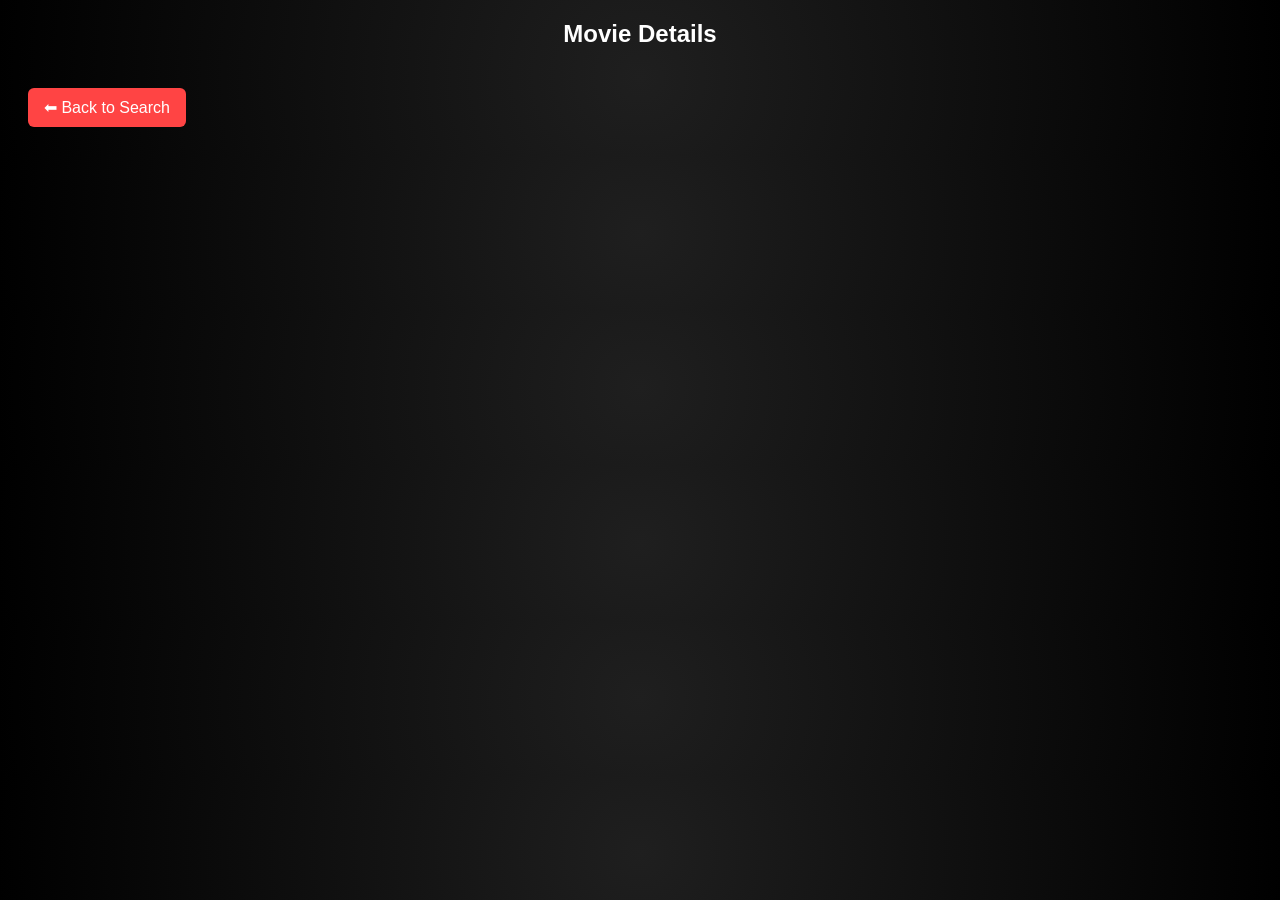
==== movie.html @ 24e55ec9 "Add files via upload" ====
<!DOCTYPE html>
<html lang="en">
<head>
    <meta charset="UTF-8">
    <meta name="viewport" content="width=device-width, initial-scale=1.0">
    <title>Movie Details</title>
    <link rel="stylesheet" href="style.css">
</head>
<body>
    <h2>Movie Details</h2>

    <div class="topbar">
        <button onclick="history.back()" class="backBtn">⬅ Back to Search</button>
    </div>


    <div id="movieDetails"></div>

    <script src="movie.js"></script>
</body>
</html>
---- style.css ----
#moviecontainer
{
    display:flex;
    flex-wrap: wrap;
    gap:10px;
    margin-top: 40px;
    justify-content: center;
}
.movie{
    background: #1a1a1a;
    padding:10px;
    border-radius: 10px;
    width: 200px;
}
.movie img{
    width: 100%;
    height: 260px;
    object-fit: cover;
    border-radius: 10px;
}
.movie:hover{
    transform: scale(1.05);
    transition:0.3s;
}
h1{
    color: #ff4444;
    letter-spacing: 2px;
}

.details{
display:flex;
gap:50px;
padding:40px;
align-items:flex-start;
max-width: 1000px;
margin: auto;
}

.details img{
width:300px;
border-radius:10px;
box-shadow: 0 20px 40px rgba(0, 0, 0, 7);
transition: 0.3s;
}

.details h2{
font-size:40px;
margin-bottom:15px;
}

.details p{
font-size:18px;
margin:8px 0;
line-height:1.5;
}
.details img:hover{
    transform: scale(1.05);
}
.backBtn{
padding:10px 16px;
background:#ff4444;
color:white;
border:none;
border-radius:6px;
cursor:pointer;
font-size:16px;
}

a{
    text-decoration: none;
    color: white;
}

a:visited{
    color: white;
}
a:hover{
    color: #ff4444;
}

.info{
    background: rgba(255, 255, 0, 0.05);
    padding:30px;
    border-radius: 10px;
    backdrop-filter: blur(6px);
    max-width: 600px;
}
.info h2{
    font-size: 40px;
    margin-bottom: 20px;
    letter-spacing: 1px;
}
info p{
    font-size: 18px;
    margin-bottom: 10px;
    line-height: 1.5;
}
info p
{
    margin-bottom: 12px;
    line-height: 1.6;
    font-size: 18px;
}
.movie img:hover{
    transform:scale(1.05);
    transition:0.3s;
}
#trailerBtn
{
    background: #e50914;
    color: white;
    border: none;
    padding: 10px 18px;
    border-radius: 6px;
    margin: 10px 0;
    cursor: pointer;
    font-weight: bold;
}
#trailerBtn:hover{
    background: #ff1f2f;
}
#trailerModal{
display:none;
position:fixed;
top:0;
left:0;
width:100%;
height:100%;
background:rgba(0,0,0,0.8);
justify-content:center;
align-items:center;
}

#trailerContent{
position:relative;
}

#closeTrailer{
position:absolute;
top:-30px;
right:0;
color:white;
font-size:24px;
cursor:pointer;
}

#trailerFrame{
border:none;
}
h1{
    color:#ff4d4d;
    font-size:42px;
    letter-spacing:2px;
    margin-bottom:20px;
}
body{
    background: radial-gradient(circle at center,#1f1f1f,#000000);
    color:white;
    font-family:'Poppins', sans-serif;
    text-align:center;
}

h1{
    color:#ff4d4d;
    font-size:10px;
    letter-spacing:2px;
    margin-bottom:20px;
}

#title{
    text-align:center;
    font-size:100px;
    font-family: 'Bebas Neue',sans-serif;
    color:#ff4d4d;
    margin-top:60px;
    letter-spacing: 3px;
    text-shadow: 0 0 15 rgba(255, 68, 68, 0.5);
}

.search-box{
    margin-top:20px;
}

input{
    padding:12px;
    width:260px;
    border:none;
    border-radius:6px;
    outline:none;
}

button{
    padding:12px 18px;
    background:#e50914;
    border:none;
    color:white;
    border-radius:6px;
    cursor:pointer;
}

button:hover{
    background:#ff1f2f;
}

#moviecontainer{
    margin-top:40px;
    display:grid;
    grid-template-columns:repeat(auto-fit,minmax(200px,1fr));
    gap:25px;
    padding:20px;
}

.movie{
    background:#1c1c1c;
    border-radius:10px;
    padding:10px;
    transition:0.3s;
}

.movie:hover{
    transform:scale(1.05);
}

.movie img{
    width:100%;
    border-radius:8px;
}

.movie h3{
    margin:10px 0 5px;
}

.movie p{
    color:#bbb;
}
.subtitle{
    margin-bottom: 20px;
    color: #bbb;
}
.hero{
    margin-top: 120px;
}
.topbar{
    width: 100%;
    text-align: left;
    padding: 20px;
}
#moviecontainer h2{
    text-align: center;
    margin-top: 40px;
    color: #ff4444;
}
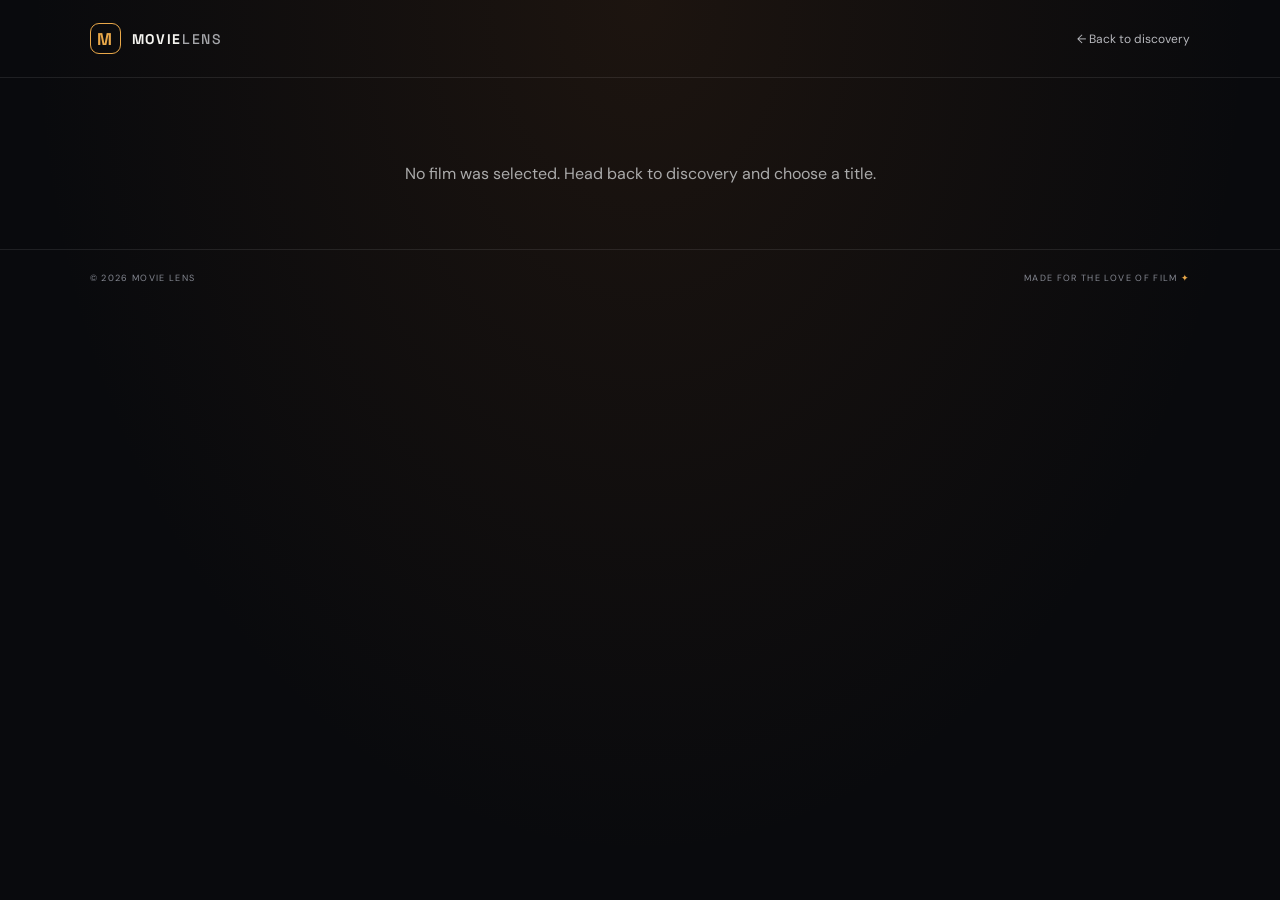
==== commit a31d87b5: "Update MovieLens website" ====
--- a/movie.html
+++ b/movie.html
@@ -1,21 +1,23 @@
-<!DOCTYPE html>
-<html lang="en">
-<head>
-    <meta charset="UTF-8">
-    <meta name="viewport" content="width=device-width, initial-scale=1.0">
-    <title>Movie Details</title>
-    <link rel="stylesheet" href="style.css">
-</head>
-<body>
-    <h2>Movie Details</h2>
-
-    <div class="topbar">
-        <button onclick="history.back()" class="backBtn">⬅ Back to Search</button>
-    </div>
-
-
-    <div id="movieDetails"></div>
-
-    <script src="movie.js"></script>
-</body>
-</html>+<!DOCTYPE html>
+<html lang="en">
+<head>
+  <meta charset="UTF-8">
+  <meta name="viewport" content="width=device-width, initial-scale=1.0">
+  <meta name="theme-color" content="#090a0d">
+  <title>Movie details — Movie Lens</title>
+  <link rel="icon" type="image/png" href="Cinematic Movie Lens Logo.png">
+  <link rel="preconnect" href="https://fonts.googleapis.com">
+  <link rel="preconnect" href="https://fonts.gstatic.com" crossorigin>
+  <link href="https://fonts.googleapis.com/css2?family=DM+Sans:wght@400;500;600;700&family=Space+Grotesk:wght@500;600;700&display=swap" rel="stylesheet">
+  <link rel="stylesheet" href="style.css">
+</head>
+<body class="details-page">
+  <header class="topbar">
+    <a class="brand" href="index.html" aria-label="Movie Lens home"><span class="brand-mark">M</span><span>MOVIE<span class="brand-light">LENS</span></span></a>
+    <a class="back-link" href="index.html">← Back to discovery</a>
+  </header>
+  <main id="movieDetails"><div class="detail-state">Loading film details…</div></main>
+  <footer><span>© 2026 MOVIE LENS</span><span>MADE FOR THE LOVE OF FILM <span class="footer-star">✦</span></span></footer>
+  <script src="movie.js"></script>
+</body>
+</html>
--- a/style.css
+++ b/style.css
@@ -1,252 +1,6 @@
-#moviecontainer
-{
-    display:flex;
-    flex-wrap: wrap;
-    gap:10px;
-    margin-top: 40px;
-    justify-content: center;
-}
-.movie{
-    background: #1a1a1a;
-    padding:10px;
-    border-radius: 10px;
-    width: 200px;
-}
-.movie img{
-    width: 100%;
-    height: 260px;
-    object-fit: cover;
-    border-radius: 10px;
-}
-.movie:hover{
-    transform: scale(1.05);
-    transition:0.3s;
-}
-h1{
-    color: #ff4444;
-    letter-spacing: 2px;
-}
-
-.details{
-display:flex;
-gap:50px;
-padding:40px;
-align-items:flex-start;
-max-width: 1000px;
-margin: auto;
-}
-
-.details img{
-width:300px;
-border-radius:10px;
-box-shadow: 0 20px 40px rgba(0, 0, 0, 7);
-transition: 0.3s;
-}
-
-.details h2{
-font-size:40px;
-margin-bottom:15px;
-}
-
-.details p{
-font-size:18px;
-margin:8px 0;
-line-height:1.5;
-}
-.details img:hover{
-    transform: scale(1.05);
-}
-.backBtn{
-padding:10px 16px;
-background:#ff4444;
-color:white;
-border:none;
-border-radius:6px;
-cursor:pointer;
-font-size:16px;
-}
-
-a{
-    text-decoration: none;
-    color: white;
-}
-
-a:visited{
-    color: white;
-}
-a:hover{
-    color: #ff4444;
-}
-
-.info{
-    background: rgba(255, 255, 0, 0.05);
-    padding:30px;
-    border-radius: 10px;
-    backdrop-filter: blur(6px);
-    max-width: 600px;
-}
-.info h2{
-    font-size: 40px;
-    margin-bottom: 20px;
-    letter-spacing: 1px;
-}
-info p{
-    font-size: 18px;
-    margin-bottom: 10px;
-    line-height: 1.5;
-}
-info p
-{
-    margin-bottom: 12px;
-    line-height: 1.6;
-    font-size: 18px;
-}
-.movie img:hover{
-    transform:scale(1.05);
-    transition:0.3s;
-}
-#trailerBtn
-{
-    background: #e50914;
-    color: white;
-    border: none;
-    padding: 10px 18px;
-    border-radius: 6px;
-    margin: 10px 0;
-    cursor: pointer;
-    font-weight: bold;
-}
-#trailerBtn:hover{
-    background: #ff1f2f;
-}
-#trailerModal{
-display:none;
-position:fixed;
-top:0;
-left:0;
-width:100%;
-height:100%;
-background:rgba(0,0,0,0.8);
-justify-content:center;
-align-items:center;
-}
-
-#trailerContent{
-position:relative;
-}
-
-#closeTrailer{
-position:absolute;
-top:-30px;
-right:0;
-color:white;
-font-size:24px;
-cursor:pointer;
-}
-
-#trailerFrame{
-border:none;
-}
-h1{
-    color:#ff4d4d;
-    font-size:42px;
-    letter-spacing:2px;
-    margin-bottom:20px;
-}
-body{
-    background: radial-gradient(circle at center,#1f1f1f,#000000);
-    color:white;
-    font-family:'Poppins', sans-serif;
-    text-align:center;
-}
-
-h1{
-    color:#ff4d4d;
-    font-size:10px;
-    letter-spacing:2px;
-    margin-bottom:20px;
-}
-
-#title{
-    text-align:center;
-    font-size:100px;
-    font-family: 'Bebas Neue',sans-serif;
-    color:#ff4d4d;
-    margin-top:60px;
-    letter-spacing: 3px;
-    text-shadow: 0 0 15 rgba(255, 68, 68, 0.5);
-}
-
-.search-box{
-    margin-top:20px;
-}
-
-input{
-    padding:12px;
-    width:260px;
-    border:none;
-    border-radius:6px;
-    outline:none;
-}
-
-button{
-    padding:12px 18px;
-    background:#e50914;
-    border:none;
-    color:white;
-    border-radius:6px;
-    cursor:pointer;
-}
-
-button:hover{
-    background:#ff1f2f;
-}
-
-#moviecontainer{
-    margin-top:40px;
-    display:grid;
-    grid-template-columns:repeat(auto-fit,minmax(200px,1fr));
-    gap:25px;
-    padding:20px;
-}
-
-.movie{
-    background:#1c1c1c;
-    border-radius:10px;
-    padding:10px;
-    transition:0.3s;
-}
-
-.movie:hover{
-    transform:scale(1.05);
-}
-
-.movie img{
-    width:100%;
-    border-radius:8px;
-}
-
-.movie h3{
-    margin:10px 0 5px;
-}
-
-.movie p{
-    color:#bbb;
-}
-.subtitle{
-    margin-bottom: 20px;
-    color: #bbb;
-}
-.hero{
-    margin-top: 120px;
-}
-.topbar{
-    width: 100%;
-    text-align: left;
-    padding: 20px;
-}
-#moviecontainer h2{
-    text-align: center;
-    margin-top: 40px;
-    color: #ff4444;
-}+:root{color-scheme:dark;--bg:#090a0d;--panel:#111318;--muted:#9498a3;--text:#f5f4f0;--accent:#e9a849;--line:rgba(255,255,255,.09)}
+*{box-sizing:border-box}html{scroll-behavior:smooth}body{margin:0;min-height:100vh;background:radial-gradient(ellipse at 50% 0%,rgba(113,65,26,.19),transparent 38rem),var(--bg);color:var(--text);font-family:'DM Sans',sans-serif}a{color:inherit;text-decoration:none}.topbar{height:78px;padding:0 clamp(22px,7vw,110px);display:flex;align-items:center;justify-content:space-between;border-bottom:1px solid var(--line)}.brand{display:flex;align-items:center;gap:11px;font:700 14px 'Space Grotesk',sans-serif;letter-spacing:1.7px}.brand-mark{display:grid;place-items:center;width:31px;height:31px;border:1px solid var(--accent);color:var(--accent);border-radius:9px;font-size:17px}.brand-light{font-weight:500;color:#a5a6aa}.top-note,.search-hint,footer{font-size:10px;letter-spacing:1.35px;color:#858892}.live-dot{display:inline-block;width:6px;height:6px;margin:0 8px 1px 0;border-radius:50%;background:var(--accent);box-shadow:0 0 12px var(--accent)}main{max-width:1120px;margin:auto;padding:0 28px}.hero{padding:102px 0 72px;text-align:center}.eyebrow,.section-kicker{color:var(--accent);font-size:10px;font-weight:700;letter-spacing:2.2px}.eyebrow{display:flex;align-items:center;justify-content:center;gap:12px}.eyebrow-line{width:26px;height:1px;background:var(--accent)}h1{font:600 clamp(52px,8vw,91px)/.99 'Space Grotesk',sans-serif;letter-spacing:-5px;margin:24px 0 20px}h1 span{color:var(--accent)}.subtitle{color:#a3a5ad;font-size:15px;margin:0 0 34px}.search-box{max-width:620px;height:62px;margin:auto;display:flex;align-items:center;gap:13px;padding:6px 7px 6px 20px;background:#15171c;border:1px solid rgba(255,255,255,.12);border-radius:12px;box-shadow:0 18px 50px rgba(0,0,0,.28);transition:border-color .2s,box-shadow .2s}.search-box:focus-within{border-color:rgba(233,168,73,.65);box-shadow:0 0 0 4px rgba(233,168,73,.08),0 18px 50px rgba(0,0,0,.28)}.search-icon{font-size:27px;line-height:1;color:var(--accent);transform:rotate(-20deg)}input{min-width:0;flex:1;border:0;outline:0;background:transparent;color:var(--text);font:14px 'DM Sans',sans-serif}input::placeholder{color:#737681}input::-webkit-search-cancel-button{filter:grayscale(1)}button{border:0;color:#17130d;background:var(--accent);font:700 12px 'DM Sans',sans-serif;padding:14px 19px;border-radius:8px;cursor:pointer;transition:transform .2s,background .2s}button:hover{background:#f4bd69;transform:translateY(-1px)}button:disabled{opacity:.65;cursor:wait;transform:none}.search-hint{margin:14px 0 0;font-size:9px;color:#6e717a}kbd{margin-left:5px;padding:3px 5px;border:1px solid #383a40;border-radius:4px;color:#a9abb2;font:9px 'DM Sans',sans-serif}.results-section{padding:0 0 80px}.section-heading{display:flex;justify-content:space-between;align-items:end;margin-bottom:20px}.section-kicker{margin:0 0 6px;font-size:9px}.section-heading h2{margin:0;font:600 27px 'Space Grotesk',sans-serif;letter-spacing:-.7px}.result-count{color:var(--muted);font-size:12px}.movie-grid{display:grid;grid-template-columns:repeat(auto-fill,minmax(170px,1fr));gap:20px}.movie-card{min-width:0;overflow:hidden;background:var(--panel);border:1px solid var(--line);border-radius:11px;transition:transform .25s,border-color .25s,box-shadow .25s}.movie-card:hover{transform:translateY(-5px);border-color:rgba(233,168,73,.5);box-shadow:0 16px 35px #0007}.poster-wrap{position:relative;aspect-ratio:2/3;background:#1d2027;overflow:hidden}.poster-wrap img{width:100%;height:100%;display:block;object-fit:cover;transition:transform .4s}.movie-card:hover img{transform:scale(1.04)}.year-tag{position:absolute;left:10px;top:10px;padding:5px 8px;border-radius:5px;background:rgba(9,10,13,.78);backdrop-filter:blur(8px);font-size:10px;color:#e6e4df}.movie-copy{padding:13px 13px 15px}.movie-copy h3{overflow:hidden;display:-webkit-box;-webkit-line-clamp:2;-webkit-box-orient:vertical;min-height:40px;margin:0 0 6px;font:600 14px/1.4 'Space Grotesk',sans-serif}.movie-type{font-size:10px;letter-spacing:1px;text-transform:uppercase;color:var(--accent)}.empty-state,.status-message{grid-column:1/-1;min-height:120px;display:grid;place-content:center;text-align:center;color:#898c95;border:1px dashed #2c2e34;border-radius:12px;font-size:13px}.empty-icon{font-size:23px;color:var(--accent);margin-bottom:8px}.status-message{border:0}.status-message.error{color:#efa08d}footer{display:flex;justify-content:space-between;padding:22px clamp(22px,7vw,110px);border-top:1px solid var(--line);font-size:9px}.footer-star{color:var(--accent)}
+/* Details page */
+.details-page main{max-width:1060px}.details-page .topbar{margin-bottom:20px}.back-link{color:#b7b8bd;font-size:12px}.back-link:hover{color:var(--accent)}.details{display:grid;grid-template-columns:minmax(220px,310px) 1fr;gap:clamp(26px,6vw,70px);align-items:start;padding:50px 0 90px;text-align:left}.details-poster{width:100%;display:block;border-radius:12px;box-shadow:0 24px 70px #0009;border:1px solid var(--line)}.info{padding:10px 0}.detail-kicker{font-size:10px;color:var(--accent);font-weight:700;letter-spacing:2px;text-transform:uppercase}.info h1{font-size:clamp(38px,6vw,68px);letter-spacing:-3px;margin:12px 0 18px}.meta-row{display:flex;flex-wrap:wrap;gap:9px;margin-bottom:24px}.meta-pill{border:1px solid var(--line);border-radius:20px;padding:7px 11px;color:#cacbd0;font-size:11px}.rating{color:var(--accent)}.plot{font-size:15px;line-height:1.8;color:#b7b8bf;max-width:660px}.detail-facts{display:grid;grid-template-columns:1fr 1fr;gap:17px 25px;margin:28px 0}.fact-label{display:block;margin-bottom:5px;color:#777b85;font-size:9px;letter-spacing:1.5px;text-transform:uppercase}.fact-value{color:#e7e6e2;font-size:12px;line-height:1.6}.trailer-button{margin-top:8px;padding:13px 17px}.detail-state{padding:65px 20px;text-align:center;color:#aaa}.details-page #movieDetails{padding:0 28px}.details-page .topbar{padding-left:clamp(22px,7vw,110px);padding-right:clamp(22px,7vw,110px)}
+@media(max-width:600px){.topbar{height:66px}.top-note{font-size:8px;letter-spacing:.8px}.hero{padding:76px 0 58px}h1{letter-spacing:-3px}.subtitle{max-width:300px;margin:0 auto 28px;font-size:13px}.search-box{height:58px;padding-left:14px;gap:8px}.search-box button{padding:13px}.movie-grid{grid-template-columns:repeat(2,minmax(0,1fr));gap:12px}.movie-copy{padding:11px}.movie-copy h3{font-size:12px;min-height:34px}.section-heading h2{font-size:23px}.details{grid-template-columns:minmax(110px,35%) 1fr;gap:20px;padding:30px 0 55px}.details-page #movieDetails{padding:0 20px}.info h1{font-size:36px;letter-spacing:-2px}.detail-facts{grid-template-columns:1fr;gap:13px;margin:20px 0}.plot{font-size:13px}.meta-row{gap:6px}footer{font-size:8px;letter-spacing:.7px}}
+@media(prefers-reduced-motion:reduce){*,*::before,*::after{scroll-behavior:auto!important;transition:none!important}}
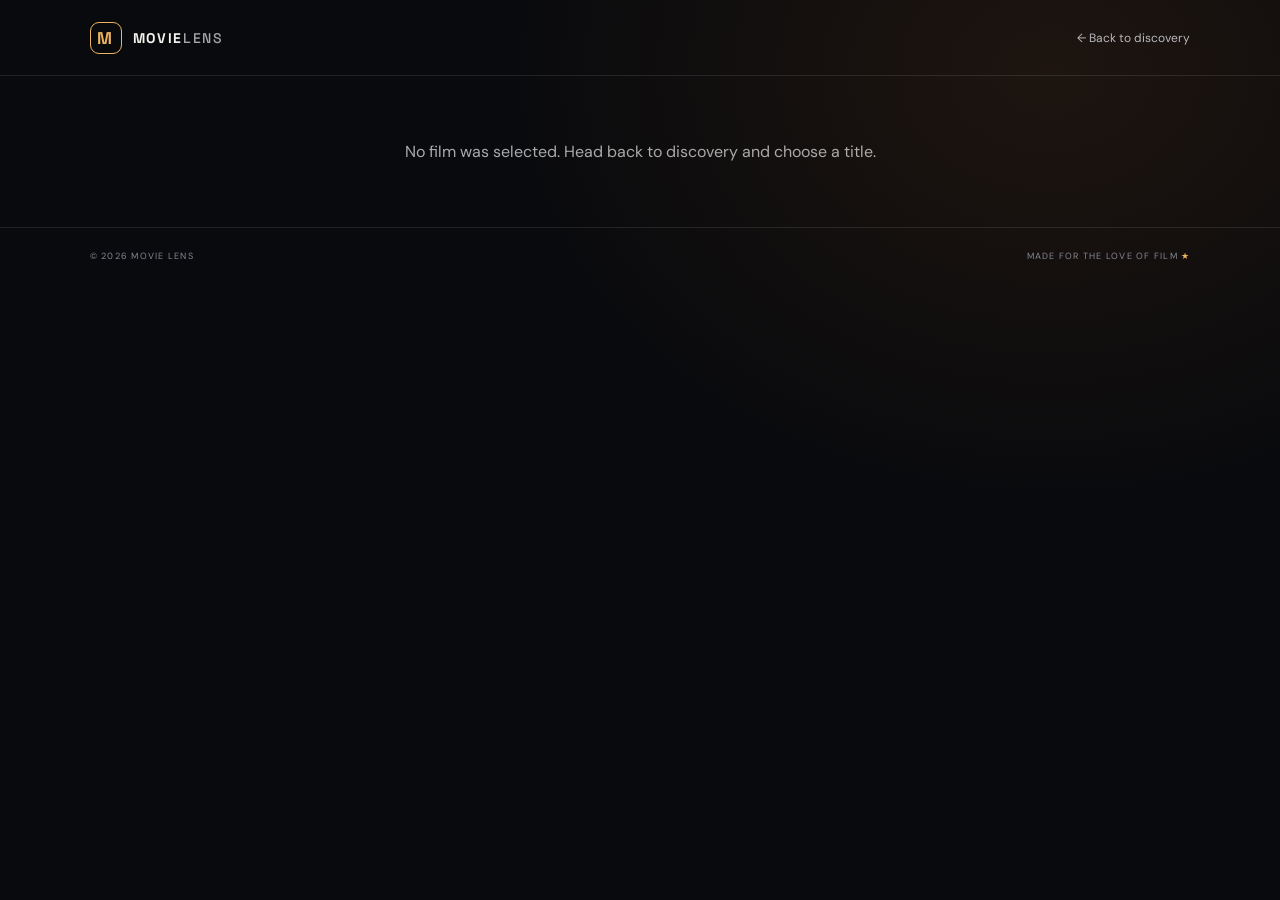
==== commit 08694e90: "Update MovieLens website" ====
--- a/movie.html
+++ b/movie.html
@@ -4,7 +4,7 @@
   <meta charset="UTF-8">
   <meta name="viewport" content="width=device-width, initial-scale=1.0">
   <meta name="theme-color" content="#090a0d">
-  <title>Movie details — Movie Lens</title>
+  <title>Movie details - Movie Lens</title>
   <link rel="icon" type="image/png" href="Cinematic Movie Lens Logo.png">
   <link rel="preconnect" href="https://fonts.googleapis.com">
   <link rel="preconnect" href="https://fonts.gstatic.com" crossorigin>
@@ -14,10 +14,10 @@
 <body class="details-page">
   <header class="topbar">
     <a class="brand" href="index.html" aria-label="Movie Lens home"><span class="brand-mark">M</span><span>MOVIE<span class="brand-light">LENS</span></span></a>
-    <a class="back-link" href="index.html">← Back to discovery</a>
+    <a class="back-link" href="index.html">&larr; Back to discovery</a>
   </header>
-  <main id="movieDetails"><div class="detail-state">Loading film details…</div></main>
-  <footer><span>© 2026 MOVIE LENS</span><span>MADE FOR THE LOVE OF FILM <span class="footer-star">✦</span></span></footer>
+  <main id="movieDetails"><div class="detail-state">Loading film details...</div></main>
+  <footer><span>&copy; 2026 MOVIE LENS</span><span>MADE FOR THE LOVE OF FILM <span class="footer-star">&starf;</span></span></footer>
   <script src="movie.js"></script>
 </body>
 </html>
--- a/style.css
+++ b/style.css
@@ -1,6 +1,213 @@
-:root{color-scheme:dark;--bg:#090a0d;--panel:#111318;--muted:#9498a3;--text:#f5f4f0;--accent:#e9a849;--line:rgba(255,255,255,.09)}
-*{box-sizing:border-box}html{scroll-behavior:smooth}body{margin:0;min-height:100vh;background:radial-gradient(ellipse at 50% 0%,rgba(113,65,26,.19),transparent 38rem),var(--bg);color:var(--text);font-family:'DM Sans',sans-serif}a{color:inherit;text-decoration:none}.topbar{height:78px;padding:0 clamp(22px,7vw,110px);display:flex;align-items:center;justify-content:space-between;border-bottom:1px solid var(--line)}.brand{display:flex;align-items:center;gap:11px;font:700 14px 'Space Grotesk',sans-serif;letter-spacing:1.7px}.brand-mark{display:grid;place-items:center;width:31px;height:31px;border:1px solid var(--accent);color:var(--accent);border-radius:9px;font-size:17px}.brand-light{font-weight:500;color:#a5a6aa}.top-note,.search-hint,footer{font-size:10px;letter-spacing:1.35px;color:#858892}.live-dot{display:inline-block;width:6px;height:6px;margin:0 8px 1px 0;border-radius:50%;background:var(--accent);box-shadow:0 0 12px var(--accent)}main{max-width:1120px;margin:auto;padding:0 28px}.hero{padding:102px 0 72px;text-align:center}.eyebrow,.section-kicker{color:var(--accent);font-size:10px;font-weight:700;letter-spacing:2.2px}.eyebrow{display:flex;align-items:center;justify-content:center;gap:12px}.eyebrow-line{width:26px;height:1px;background:var(--accent)}h1{font:600 clamp(52px,8vw,91px)/.99 'Space Grotesk',sans-serif;letter-spacing:-5px;margin:24px 0 20px}h1 span{color:var(--accent)}.subtitle{color:#a3a5ad;font-size:15px;margin:0 0 34px}.search-box{max-width:620px;height:62px;margin:auto;display:flex;align-items:center;gap:13px;padding:6px 7px 6px 20px;background:#15171c;border:1px solid rgba(255,255,255,.12);border-radius:12px;box-shadow:0 18px 50px rgba(0,0,0,.28);transition:border-color .2s,box-shadow .2s}.search-box:focus-within{border-color:rgba(233,168,73,.65);box-shadow:0 0 0 4px rgba(233,168,73,.08),0 18px 50px rgba(0,0,0,.28)}.search-icon{font-size:27px;line-height:1;color:var(--accent);transform:rotate(-20deg)}input{min-width:0;flex:1;border:0;outline:0;background:transparent;color:var(--text);font:14px 'DM Sans',sans-serif}input::placeholder{color:#737681}input::-webkit-search-cancel-button{filter:grayscale(1)}button{border:0;color:#17130d;background:var(--accent);font:700 12px 'DM Sans',sans-serif;padding:14px 19px;border-radius:8px;cursor:pointer;transition:transform .2s,background .2s}button:hover{background:#f4bd69;transform:translateY(-1px)}button:disabled{opacity:.65;cursor:wait;transform:none}.search-hint{margin:14px 0 0;font-size:9px;color:#6e717a}kbd{margin-left:5px;padding:3px 5px;border:1px solid #383a40;border-radius:4px;color:#a9abb2;font:9px 'DM Sans',sans-serif}.results-section{padding:0 0 80px}.section-heading{display:flex;justify-content:space-between;align-items:end;margin-bottom:20px}.section-kicker{margin:0 0 6px;font-size:9px}.section-heading h2{margin:0;font:600 27px 'Space Grotesk',sans-serif;letter-spacing:-.7px}.result-count{color:var(--muted);font-size:12px}.movie-grid{display:grid;grid-template-columns:repeat(auto-fill,minmax(170px,1fr));gap:20px}.movie-card{min-width:0;overflow:hidden;background:var(--panel);border:1px solid var(--line);border-radius:11px;transition:transform .25s,border-color .25s,box-shadow .25s}.movie-card:hover{transform:translateY(-5px);border-color:rgba(233,168,73,.5);box-shadow:0 16px 35px #0007}.poster-wrap{position:relative;aspect-ratio:2/3;background:#1d2027;overflow:hidden}.poster-wrap img{width:100%;height:100%;display:block;object-fit:cover;transition:transform .4s}.movie-card:hover img{transform:scale(1.04)}.year-tag{position:absolute;left:10px;top:10px;padding:5px 8px;border-radius:5px;background:rgba(9,10,13,.78);backdrop-filter:blur(8px);font-size:10px;color:#e6e4df}.movie-copy{padding:13px 13px 15px}.movie-copy h3{overflow:hidden;display:-webkit-box;-webkit-line-clamp:2;-webkit-box-orient:vertical;min-height:40px;margin:0 0 6px;font:600 14px/1.4 'Space Grotesk',sans-serif}.movie-type{font-size:10px;letter-spacing:1px;text-transform:uppercase;color:var(--accent)}.empty-state,.status-message{grid-column:1/-1;min-height:120px;display:grid;place-content:center;text-align:center;color:#898c95;border:1px dashed #2c2e34;border-radius:12px;font-size:13px}.empty-icon{font-size:23px;color:var(--accent);margin-bottom:8px}.status-message{border:0}.status-message.error{color:#efa08d}footer{display:flex;justify-content:space-between;padding:22px clamp(22px,7vw,110px);border-top:1px solid var(--line);font-size:9px}.footer-star{color:var(--accent)}
-/* Details page */
-.details-page main{max-width:1060px}.details-page .topbar{margin-bottom:20px}.back-link{color:#b7b8bd;font-size:12px}.back-link:hover{color:var(--accent)}.details{display:grid;grid-template-columns:minmax(220px,310px) 1fr;gap:clamp(26px,6vw,70px);align-items:start;padding:50px 0 90px;text-align:left}.details-poster{width:100%;display:block;border-radius:12px;box-shadow:0 24px 70px #0009;border:1px solid var(--line)}.info{padding:10px 0}.detail-kicker{font-size:10px;color:var(--accent);font-weight:700;letter-spacing:2px;text-transform:uppercase}.info h1{font-size:clamp(38px,6vw,68px);letter-spacing:-3px;margin:12px 0 18px}.meta-row{display:flex;flex-wrap:wrap;gap:9px;margin-bottom:24px}.meta-pill{border:1px solid var(--line);border-radius:20px;padding:7px 11px;color:#cacbd0;font-size:11px}.rating{color:var(--accent)}.plot{font-size:15px;line-height:1.8;color:#b7b8bf;max-width:660px}.detail-facts{display:grid;grid-template-columns:1fr 1fr;gap:17px 25px;margin:28px 0}.fact-label{display:block;margin-bottom:5px;color:#777b85;font-size:9px;letter-spacing:1.5px;text-transform:uppercase}.fact-value{color:#e7e6e2;font-size:12px;line-height:1.6}.trailer-button{margin-top:8px;padding:13px 17px}.detail-state{padding:65px 20px;text-align:center;color:#aaa}.details-page #movieDetails{padding:0 28px}.details-page .topbar{padding-left:clamp(22px,7vw,110px);padding-right:clamp(22px,7vw,110px)}
-@media(max-width:600px){.topbar{height:66px}.top-note{font-size:8px;letter-spacing:.8px}.hero{padding:76px 0 58px}h1{letter-spacing:-3px}.subtitle{max-width:300px;margin:0 auto 28px;font-size:13px}.search-box{height:58px;padding-left:14px;gap:8px}.search-box button{padding:13px}.movie-grid{grid-template-columns:repeat(2,minmax(0,1fr));gap:12px}.movie-copy{padding:11px}.movie-copy h3{font-size:12px;min-height:34px}.section-heading h2{font-size:23px}.details{grid-template-columns:minmax(110px,35%) 1fr;gap:20px;padding:30px 0 55px}.details-page #movieDetails{padding:0 20px}.info h1{font-size:36px;letter-spacing:-2px}.detail-facts{grid-template-columns:1fr;gap:13px;margin:20px 0}.plot{font-size:13px}.meta-row{gap:6px}footer{font-size:8px;letter-spacing:.7px}}
-@media(prefers-reduced-motion:reduce){*,*::before,*::after{scroll-behavior:auto!important;transition:none!important}}
+:root {
+  color-scheme: dark;
+  --bg: #090a0d;
+  --panel: #111318;
+  --muted: #92959e;
+  --text: #f5f3ee;
+  --accent: #edb35f;
+  --line: rgba(255, 255, 255, .1);
+}
+
+* { box-sizing: border-box; }
+html { scroll-behavior: smooth; }
+body {
+  min-width: 320px;
+  min-height: 100vh;
+  margin: 0;
+  color: var(--text);
+  background: radial-gradient(ellipse at 82% 8%, rgba(124, 70, 26, .18), transparent 34rem), var(--bg);
+  font-family: 'DM Sans', sans-serif;
+}
+a { color: inherit; text-decoration: none; }
+.topbar {
+  position: relative;
+  z-index: 2;
+  display: flex;
+  height: 76px;
+  align-items: center;
+  justify-content: space-between;
+  padding: 0 clamp(20px, 7vw, 112px);
+  border-bottom: 1px solid var(--line);
+}
+.brand { display: flex; align-items: center; gap: 11px; font: 700 14px 'Space Grotesk', sans-serif; letter-spacing: 1.7px; }
+.brand-mark { display: grid; width: 32px; height: 32px; place-items: center; border: 1px solid var(--accent); border-radius: 9px; color: var(--accent); font-size: 17px; }
+.brand-light { color: #a5a6aa; font-weight: 500; }
+.top-note, footer { color: #858892; font-size: 9px; letter-spacing: 1.25px; }
+.live-dot { display: inline-block; width: 6px; height: 6px; margin: 0 8px 1px 0; border-radius: 50%; background: var(--accent); box-shadow: 0 0 12px var(--accent); }
+main { width: min(1190px, 100%); margin: 0 auto; padding: 0 clamp(20px, 5vw, 64px); }
+.hero {
+  position: relative;
+  display: grid;
+  min-height: 590px;
+  grid-template-columns: 1.05fr .95fr;
+  align-items: center;
+  gap: clamp(24px, 5vw, 66px);
+  padding: 64px 0 54px;
+}
+.hero-copy { position: relative; z-index: 1; padding: 8px 0; }
+.eyebrow, .section-kicker { color: var(--accent); font-size: 10px; font-weight: 700; letter-spacing: 2px; }
+.eyebrow { display: flex; align-items: center; gap: 11px; }
+.eyebrow-line { width: 26px; height: 1px; background: var(--accent); }
+h1 { margin: 25px 0 20px; font: 600 clamp(54px, 7.2vw, 88px)/.98 'Space Grotesk', sans-serif; letter-spacing: -.065em; }
+h1 > span { color: var(--accent); }
+.subtitle { max-width: 420px; margin: 0 0 31px; color: #a6a7ad; font-size: 15px; line-height: 1.7; }
+.search-box {
+  display: flex;
+  width: min(570px, 100%);
+  height: 62px;
+  align-items: center;
+  gap: 14px;
+  margin: 0;
+  padding: 6px 7px 6px 19px;
+  border: 1px solid rgba(255, 255, 255, .14);
+  border-radius: 10px;
+  background: rgba(22, 23, 28, .92);
+  box-shadow: 0 18px 50px rgba(0, 0, 0, .32);
+  transition: border-color .2s, box-shadow .2s;
+}
+.search-box:focus-within { border-color: rgba(237, 179, 95, .7); box-shadow: 0 0 0 4px rgba(237, 179, 95, .09), 0 18px 50px #0005; }
+.search-icon { position: relative; width: 17px; height: 17px; flex: 0 0 17px; border: 2px solid var(--accent); border-radius: 50%; }
+.search-icon::after { position: absolute; right: -6px; bottom: -4px; width: 7px; height: 2px; transform: rotate(48deg); border-radius: 2px; background: var(--accent); content: ''; }
+input { min-width: 0; flex: 1; border: 0; outline: 0; background: transparent; color: var(--text); font: 14px 'DM Sans', sans-serif; }
+input::placeholder { color: #747680; }
+input::-webkit-search-cancel-button { filter: grayscale(1); }
+button { border: 0; border-radius: 7px; background: var(--accent); color: #17130d; font: 700 12px 'DM Sans', sans-serif; cursor: pointer; transition: transform .2s, background .2s; }
+.search-box button { padding: 14px 19px; white-space: nowrap; }
+button:hover { transform: translateY(-1px); background: #f5c779; }
+button:disabled { transform: none; cursor: wait; opacity: .65; }
+.search-hint { margin: 13px 0 0; color: #747680; font-size: 9px; letter-spacing: 1.3px; }
+kbd { margin-left: 5px; padding: 3px 5px; border: 1px solid #393a40; border-radius: 4px; color: #aaabb2; font: 9px 'DM Sans', sans-serif; }
+.hero-proof { display: flex; align-items: center; gap: 8px; margin-top: 32px; color: #92939a; font-size: 11px; }
+.proof-star { color: var(--accent); font-size: 14px; }
+.hero-art { position: relative; min-height: 440px; isolation: isolate; }
+.hero-art::before { position: absolute; z-index: -2; inset: 8% 0 0; border-radius: 50%; background: radial-gradient(ellipse, rgba(218, 132, 54, .18), transparent 66%); content: ''; filter: blur(8px); }
+.art-orbit { position: absolute; z-index: -1; top: 50%; left: 50%; border: 1px solid rgba(236, 184, 112, .12); border-radius: 50%; transform: translate(-50%, -50%) rotate(-26deg); }
+.orbit-one { width: 410px; height: 280px; }
+.orbit-two { width: 350px; height: 450px; transform: translate(-50%, -50%) rotate(39deg); }
+.poster-art { position: absolute; top: 50%; display: flex; width: min(48%, 220px); height: 325px; flex-direction: column; overflow: hidden; padding: 15px; border: 1px solid rgba(255, 255, 255, .32); box-shadow: 0 24px 70px #0009; transform-origin: center; }
+.poster-art::before { position: absolute; z-index: -1; inset: 0; background: linear-gradient(155deg, #c87a46 0%, #513545 43%, #171b31 75%, #090d19); content: ''; }
+.poster-back { left: 8%; transform: translateY(-47%) rotate(-10deg); }
+.poster-back::before { background: linear-gradient(160deg, #da9b49 0%, #b75135 38%, #492a45 69%, #111529); }
+.poster-front { right: 9%; transform: translateY(-48%) rotate(8deg); }
+.poster-front::before { background: radial-gradient(ellipse at 70% 35%, #e69d61 0 3%, transparent 26%), linear-gradient(155deg, #352a3b 0%, #a24b42 45%, #1b1c36 77%, #10111b); }
+.poster-index, .poster-caption { position: relative; z-index: 1; font-size: 7px; letter-spacing: 1.2px; }
+.poster-caption { margin-top: auto; font-size: 6px; letter-spacing: 1px; }
+.poster-title { position: relative; z-index: 1; margin-top: 92px; color: #fff6e9; font: 700 30px/.86 'Space Grotesk', sans-serif; letter-spacing: -.07em; text-shadow: 0 2px 18px #23151c; }
+.poster-back .poster-title { margin-top: 93px; font-size: 28px; }
+.poster-sun, .poster-moon { position: absolute; top: 56px; right: 25px; width: 74px; height: 74px; border-radius: 50%; background: #f8c875; box-shadow: 0 0 55px rgba(255, 185, 91, .46); }
+.poster-moon { top: 78px; right: 22px; width: 52px; height: 52px; background: #f1d9b2; box-shadow: 0 0 48px rgba(255, 218, 172, .42); }
+.art-stamp { position: absolute; top: 21%; right: 0; display: flex; width: 76px; height: 76px; align-items: center; justify-content: center; gap: 4px; border: 1px solid rgba(237, 179, 95, .55); border-radius: 50%; background: rgba(12, 13, 17, .8); color: var(--accent); font-size: 8px; letter-spacing: 1px; line-height: 1.4; transform: rotate(9deg); }
+.art-stamp b { font-size: 17px; font-weight: 400; }
+.art-caption { position: absolute; right: 0; bottom: 6%; left: 0; display: flex; justify-content: space-between; color: #858892; font-size: 8px; letter-spacing: 1.5px; }
+.art-caption span { color: var(--accent); }
+.genre-bar { display: flex; min-height: 70px; align-items: center; gap: clamp(13px, 3vw, 35px); border-top: 1px solid var(--line); border-bottom: 1px solid var(--line); color: #9b9ca3; font-size: 11px; }
+.genre-bar i { width: 3px; height: 3px; flex: 0 0 3px; border-radius: 50%; background: var(--accent); }
+.genre-label { color: var(--accent); font-size: 9px; font-weight: 700; letter-spacing: 1.6px; white-space: nowrap; }
+.results-section { padding: 58px 0 76px; }
+.section-heading { display: flex; align-items: end; justify-content: space-between; margin-bottom: 20px; }
+.section-kicker { margin: 0 0 6px; font-size: 9px; }
+.section-heading h2 { margin: 0; font: 600 27px 'Space Grotesk', sans-serif; letter-spacing: -.7px; }
+.result-count { color: var(--muted); font-size: 11px; letter-spacing: 1px; }
+.movie-grid { display: grid; grid-template-columns: repeat(auto-fill, minmax(168px, 1fr)); gap: 19px; }
+.movie-card { min-width: 0; overflow: hidden; border: 1px solid var(--line); border-radius: 10px; background: var(--panel); transition: transform .25s, border-color .25s, box-shadow .25s; }
+.movie-card:hover, .movie-card:focus-visible { transform: translateY(-5px); border-color: rgba(237, 179, 95, .55); box-shadow: 0 16px 35px #0007; outline: none; }
+.poster-wrap { position: relative; aspect-ratio: 2 / 3; overflow: hidden; background: #1d2027; }
+.poster-wrap img { display: block; width: 100%; height: 100%; object-fit: cover; transition: transform .4s; }
+.movie-card:hover img { transform: scale(1.04); }
+.year-tag { position: absolute; top: 10px; left: 10px; padding: 5px 8px; border-radius: 5px; background: rgba(9, 10, 13, .8); color: #e6e4df; font-size: 10px; backdrop-filter: blur(8px); }
+.movie-copy { padding: 13px 13px 15px; }
+.movie-copy h3 { display: -webkit-box; min-height: 40px; overflow: hidden; margin: 0 0 6px; font: 600 14px/1.4 'Space Grotesk', sans-serif; -webkit-box-orient: vertical; -webkit-line-clamp: 2; }
+.movie-type { color: var(--accent); font-size: 10px; letter-spacing: 1px; text-transform: uppercase; }
+.empty-state, .status-message { display: grid; min-height: 120px; grid-column: 1 / -1; place-content: center; border: 1px dashed #2c2e34; border-radius: 12px; color: #898c95; font-size: 13px; text-align: center; }
+.empty-icon { margin-bottom: 8px; color: var(--accent); font-size: 23px; }
+.status-message { border: 0; }
+.status-message.error { color: #efa08d; }
+footer { display: flex; justify-content: space-between; padding: 22px clamp(20px, 7vw, 112px); border-top: 1px solid var(--line); font-size: 9px; }
+.footer-star { color: var(--accent); }
+
+/* Movie details */
+.details-page main { max-width: 1120px; }
+.back-link { color: #b7b8bd; font-size: 12px; }
+.back-link:hover { color: var(--accent); }
+.details { display: grid; grid-template-columns: minmax(220px, 310px) 1fr; align-items: start; gap: clamp(26px, 6vw, 70px); padding: 55px 0 90px; text-align: left; }
+.details-poster { display: block; width: 100%; border: 1px solid var(--line); border-radius: 12px; box-shadow: 0 24px 70px #0009; }
+.info { padding: 10px 0; }
+.detail-kicker { color: var(--accent); font-size: 10px; font-weight: 700; letter-spacing: 2px; text-transform: uppercase; }
+.info h1 { margin: 12px 0 18px; font-size: clamp(38px, 6vw, 68px); letter-spacing: -.05em; }
+.meta-row { display: flex; flex-wrap: wrap; gap: 9px; margin-bottom: 24px; }
+.meta-pill { padding: 7px 11px; border: 1px solid var(--line); border-radius: 20px; color: #cacbd0; font-size: 11px; }
+.rating { color: var(--accent); }
+.plot { max-width: 660px; color: #b7b8bf; font-size: 15px; line-height: 1.8; }
+.detail-facts { display: grid; grid-template-columns: 1fr 1fr; gap: 17px 25px; margin: 28px 0; }
+.fact-label { display: block; margin-bottom: 5px; color: #777b85; font-size: 9px; letter-spacing: 1.5px; text-transform: uppercase; }
+.fact-value { color: #e7e6e2; font-size: 12px; line-height: 1.6; }
+.trailer-button { margin-top: 8px; padding: 13px 17px; }
+.detail-state { padding: 65px 20px; color: #aaa; text-align: center; }
+
+@media (max-width: 850px) {
+  .hero { min-height: 540px; grid-template-columns: 1.1fr .9fr; gap: 10px; }
+  .hero-art { min-height: 390px; }
+  .poster-art { height: 285px; }
+  .poster-title { margin-top: 80px; font-size: 26px; }
+  .poster-back .poster-title { margin-top: 80px; font-size: 24px; }
+  .genre-bar { gap: 15px; font-size: 10px; }
+  .genre-bar span:not(.genre-label) { white-space: nowrap; }
+}
+@media (max-width: 620px) {
+  .topbar { height: 65px; padding-inline: 20px; }
+  .top-note { max-width: 132px; font-size: 7px; letter-spacing: .8px; text-align: right; }
+  main { padding-inline: 20px; }
+  .hero { min-height: 0; grid-template-columns: 1fr; gap: 0; padding: 61px 0 25px; }
+  .hero-copy { text-align: center; }
+  .eyebrow { justify-content: center; font-size: 8px; letter-spacing: 1.55px; }
+  h1 { margin: 22px 0 16px; font-size: clamp(52px, 13vw, 74px); }
+  .subtitle { max-width: 340px; margin: 0 auto 25px; font-size: 13px; }
+  .search-box { height: 58px; gap: 11px; padding-left: 15px; }
+  .search-box button { padding: 13px 14px; }
+  input { font-size: 12px; }
+  .search-hint { margin-top: 12px; }
+  .hero-proof { justify-content: center; margin-top: 19px; font-size: 10px; }
+  .hero-art { width: min(100%, 390px); min-height: 330px; margin: 12px auto 0; }
+  .poster-art { width: min(47%, 185px); height: 260px; }
+  .poster-back { left: 13%; }
+  .poster-front { right: 13%; }
+  .poster-title { margin-top: 67px; font-size: 24px; }
+  .poster-back .poster-title { margin-top: 69px; font-size: 22px; }
+  .poster-sun { top: 51px; width: 62px; height: 62px; }
+  .poster-moon { top: 66px; width: 43px; height: 43px; }
+  .art-stamp { top: 13%; right: 1%; width: 62px; height: 62px; font-size: 7px; }
+  .art-caption { bottom: 1%; font-size: 7px; }
+  .orbit-one { width: 320px; height: 225px; }
+  .orbit-two { width: 285px; height: 340px; }
+  .genre-bar { min-height: 62px; gap: 12px; overflow-x: auto; margin-inline: -20px; padding: 0 20px; scrollbar-width: none; }
+  .genre-bar::-webkit-scrollbar { display: none; }
+  .genre-label { font-size: 8px; }
+  .results-section { padding: 42px 0 58px; }
+  .movie-grid { grid-template-columns: repeat(2, minmax(0, 1fr)); gap: 12px; }
+  .movie-copy { padding: 10px; }
+  .movie-copy h3 { min-height: 34px; font-size: 12px; }
+  .section-heading h2 { font-size: 23px; }
+  .details { grid-template-columns: 112px minmax(0, 1fr); gap: 17px; padding: 34px 0 60px; }
+  .details-page main { padding-inline: 20px; }
+  .info { padding-top: 1px; }
+  .detail-kicker { font-size: 8px; letter-spacing: 1px; }
+  .info h1 { margin: 9px 0 13px; font-size: clamp(27px, 8vw, 38px); letter-spacing: -.05em; overflow-wrap: anywhere; }
+  .meta-row { gap: 6px; margin-bottom: 16px; }
+  .meta-pill { padding: 6px 8px; font-size: 9px; }
+  .plot { font-size: 12px; line-height: 1.65; }
+  .detail-facts { grid-template-columns: 1fr; gap: 13px; margin: 20px 0; }
+  .fact-value { font-size: 11px; }
+  .trailer-button { padding: 12px; font-size: 11px; }
+  footer { gap: 15px; padding: 18px 20px; font-size: 7px; letter-spacing: .5px; }
+}
+@media (max-width: 370px) {
+  .top-note { max-width: 105px; font-size: 6px; }
+  .brand { gap: 8px; font-size: 12px; }
+  .search-box { gap: 8px; padding-left: 11px; }
+  .search-box button { padding: 12px 10px; }
+  .details { grid-template-columns: 1fr; }
+  .details-poster { width: min(65%, 210px); margin: 0 auto; }
+}
+@media (prefers-reduced-motion: reduce) {
+  *, *::before, *::after { scroll-behavior: auto !important; transition: none !important; }
+}
